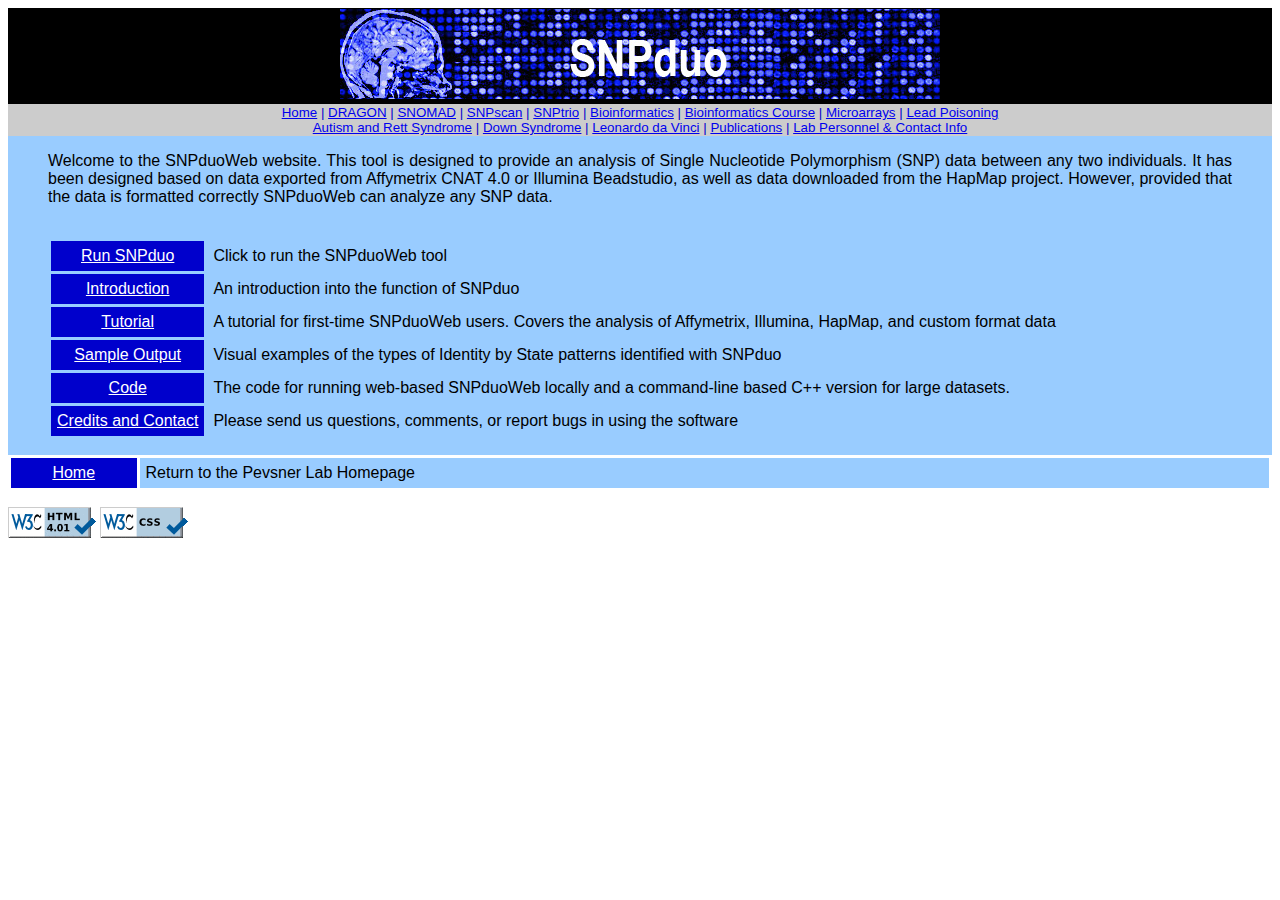
==== html/index.html @ 84d8bdc1 "Initial release, v1.1.0, 2009-Feb-25" ====
<!DOCTYPE html PUBLIC "-//W3C//DTD HTML 4.01//EN" "http://www.w3.org/TR/html4/strict.dtd">
<!--
########################################
#  Copyright (c)  2007-2008 Elisha Roberson and Jonathan Pevsner.
#                 All Rights Reserved.
#
#  THIS SOFTWARE IS PROVIDED BY THE COPYRIGHT HOLDERS "AS IS" AND ANY 
#  EXPRESS OR IMPLIED WARRANTIES, INCLUDING, BUT NOT LIMITED TO, THE
#  IMPLIED WARRANTIES OF MERCHANTABILITY AND FITNESS FOR A PARTICULAR 
#  PURPOSE ARE DISCLAIMED. IN NO EVENT SHALL THE COPYRIGHT OWNERS BE
#  LIABLE FOR ANY DIRECT, INDIRECT, INCIDENTAL, SPECIAL, EXEMPLARY, OR
#  CONSEQUENTIAL DAMAGES (INCLUDING, BUT NOT LIMITED TO, PROCUREMENT OF
#  SUBSTITUTE GOODS OR SERVICES; LOSS OF USE, DATA, OR PROFITS; OR BUSINESS
#  INTERRUPTION) HOWEVER CAUSED AND ON ANY THEORY OF LIABILITY, WHETHER IN
#  CONTRACT, STRICT LIABILITY, OR TORT (INCLUDING NEGLIGENCE OR OTHERWISE)
#  ARISING IN ANY WAY OUT OF THE USE OF THIS SOFTWARE, EVEN IF ADVISED OF THE
#  POSSIBILITY OF SUCH DAMAGE. THIS SOFTWARE IS FREE FOR PERSONAL OR ACADEMIC
#  USE. THE SOFTWARE MAY NOT BE USED COMMERCIALLY WITHOUT THE EXPRESS, WRITTEN
#  PERMISSION OF THE COPYRIGHT HOLDERS. ALL ACTIONS OR PROCEEDINGS RELATED TO 
#  THIS SOFTWARE SHALL BE TRIED EXCLUSIVELY IN THE STATE AND FEDERAL COURTS 
#  LOCATED IN THE COUNTY OF BALTIMORE CITY, MARYLAND. USE OF THIS SOFTWARE
#  IMPLIES ACCEPTANCE OF THIS CONTRACT.
########################################
-->
<html>

<head>
<title>SNPduoWeb at the Pevsnerlab</title>
<link rel="stylesheet" type="text/css" href="SNPduo.css">
<meta name="author" content="Elisha Roberson">
<meta name="description" content="Gateway page for the Pevsner Lab SNPduoWeb tool">
<meta name="keywords" content="SNP,SNPduo,pair-wise,web tool,recombination,identity by state,identity by descent,IBS,IBD,pedigree,high-density,high density,high-throughput,sib,family,visualize,plot,publication quality,ucsc genome browser,related,relatedness,deletion,amplification,UPD,uniparental disomy,Affymetrix,Illumina,Hap Map,custom,data">
</head>

<body>

<!-- ################################  Insert header elements similar to the rest of the site  ################################ -->
<table class="headertables"> 
<tr>
<td>
<img src="images/SNPduo_titlegraphic.jpg" width="600" height="90" alt="Pevsner Lab Header Picture">
</td>
</tr>
</table>

<table class="headertables">
<tr>
<td class="menu">
<a href="/index.html">Home</a> | 
<a href="/dragon.htm">DRAGON</a> | 
<a href="/snomad.htm">SNOMAD</a> | 
<a href="/snpscan.htm">SNPscan</a> | 
<a href="/SNPtrio.htm">SNPtrio</a> | 
<a href="/bioinformatics/bioinf.htm">Bioinformatics</a> | 
<a href="/bioinfo_course.htm">Bioinformatics Course</a> | 
<a href="/microarraydata/index.html">Microarrays</a> | 
<a href="/lead.htm">Lead Poisoning</a><br>
<a href="/autism_rett.htm">Autism and Rett Syndrome</a> | 
<a href="/index_ds.htm">Down Syndrome</a> | 
<a href="http://www.davinciandthebrain.org">Leonardo da Vinci</a> | 
<a href="/publications.htm">Publications</a> | 
<a href="/contact.htm">Lab Personnel &amp; Contact Info</a>
</td>
</tr>
</table>
<!-- ################################  End header elements  ################################ -->

<table width="100%" border="0" cellpadding="0" cellspacing="0">

<tr class="rowcommon cell2">
<td>
<blockquote><p>Welcome to the SNPduoWeb website. This tool is designed to provide an analysis of Single Nucleotide Polymorphism (SNP) data
between any two individuals. It has been designed based on data exported from Affymetrix CNAT 4.0 or Illumina Beadstudio, as well
as data downloaded from the HapMap project. However, provided that the data is formatted correctly SNPduoWeb can analyze any SNP data.
</p></blockquote>
</td>
</tr>

<tr class="rowcommon cell2">
<td>
<blockquote>
<table border="0" cellpadding="6" cellspacing="3">

<tr class="rowcommon">
<td class="cell1"><a href="SNPduo01.html" class="cell1">Run SNPduo</a></td>
<td class="cell2">Click to run the SNPduoWeb tool</td>
</tr>

<tr class="rowcommon">
<td class="cell1"><a href="SNPduo02.html" class="cell1">Introduction</a></td>
<td class="cell2">An introduction into the function of SNPduo</td>
</tr>

<tr class="rowcommon">
<td class="cell1"><a href="SNPduo03.html" class="cell1">Tutorial</a></td>
<td class="cell2">A tutorial for first-time SNPduoWeb users. Covers the analysis of Affymetrix, Illumina, HapMap, and custom format data</td>
</tr>

<tr class="rowcommon">
<td class="cell1"><a href="SNPduo04.html" class="cell1">Sample Output</a></td>
<td class="cell2">Visual examples of the types of Identity by State patterns identified with SNPduo</td>
</tr>

<tr class="rowcommon">
<td class="cell1"><a href="SNPduo05.html" class="cell1">Code</a></td>
<td class="cell2">The code for running web-based SNPduoWeb locally and a command-line based C++ version for large datasets.</td>
</tr>

<!--
<tr class="rowcommon">
<td class="cell1"<a href="Supplemental/index.html" class="cell1>Supplmental Data</a></td>
<td class="cell2">Supplemental data from the SNPduoWeb manuscript</td>
</tr>
-->

<tr class="rowcommon">
<td class="cell1"><a href="SNPduo06.html" class="cell1">Credits and Contact</a></td>
<td class="cell2">Please send us questions, comments, or report bugs in using the software</td>
</tr>

</table>
</blockquote>
</td>
</tr>

</table>
<!-- ################################  A navigation footer not needed for distribution code  ################################ -->
<!-- <br><br> -->

<table width="100%" border="0" cellpadding="6" cellspacing="3">

<tr class="rowcommon">
<td class="cell1 navcell1"><a href="/index.html" class="navtext">Home</a></td>
<td class="cell2 navcell2">Return to the Pevsner Lab Homepage</td>
</tr>

</table>

<p>
<img src="images/valid-html401-blue.png" alt="Valid HTML 4.01 Strict!" height="31" width="88">
<img src="images/vcss-blue.png" alt="Valid CSS!">
</p>

</body>

</html>
---- html/SNPduo.css ----
/*
#############################
#  Copyright (c)  2007-2008 Elisha Roberson and Jonathan Pevsner.
#                 All Rights Reserved.
#
#  THIS SOFTWARE IS PROVIDED BY THE COPYRIGHT HOLDERS "AS IS" AND ANY 
#  EXPRESS OR IMPLIED WARRANTIES, INCLUDING, BUT NOT LIMITED TO, THE
#  IMPLIED WARRANTIES OF MERCHANTABILITY AND FITNESS FOR A PARTICULAR 
#  PURPOSE ARE DISCLAIMED. IN NO EVENT SHALL THE COPYRIGHT OWNERS BE
#  LIABLE FOR ANY DIRECT, INDIRECT, INCIDENTAL, SPECIAL, EXEMPLARY, OR
#  CONSEQUENTIAL DAMAGES (INCLUDING, BUT NOT LIMITED TO, PROCUREMENT OF
#  SUBSTITUTE GOODS OR SERVICES; LOSS OF USE, DATA, OR PROFITS; OR BUSINESS
#  INTERRUPTION) HOWEVER CAUSED AND ON ANY THEORY OF LIABILITY, WHETHER IN
#  CONTRACT, STRICT LIABILITY, OR TORT (INCLUDING NEGLIGENCE OR OTHERWISE)
#  ARISING IN ANY WAY OUT OF THE USE OF THIS SOFTWARE, EVEN IF ADVISED OF THE
#  POSSIBILITY OF SUCH DAMAGE. THIS SOFTWARE IS FREE FOR PERSONAL OR ACADEMIC
#  USE. THE SOFTWARE MAY NOT BE USED COMMERCIALLY WITHOUT THE EXPRESS, WRITTEN
#  PERMISSION OF THE COPYRIGHT HOLDERS. ALL ACTIONS OR PROCEEDINGS RELATED TO 
#  THIS SOFTWARE SHALL BE TRIED EXCLUSIVELY IN THE STATE AND FEDERAL COURTS 
#  LOCATED IN THE COUNTY OF BALTIMORE CITY, MARYLAND. USE OF THIS SOFTWARE
#  IMPLIES ACCEPTANCE OF THIS CONTRACT.
#############################
*/
body {
font-family: verdana, "lucida console",arial, helvetica, sans-serif;
}

p {
text-align: justify;
}

li {
text-align: justify;
}

ol.loweralpha {
	list-style-type: lower-alpha;
}

ol.lowerroman {
	list-style-type: lower-roman;
}

table {
vertical-align: middle;
}

table.center {
margin-left: auto;
margin-right: auto;
}

body.center {
text-align: center;
}

.headertables {
width: 100%;
border: 0;
border-color: #FFFFFF;
background-color: #000000;
border-spacing: 0;
padding: 0;	
margin: auto;
text-align:center;
}

.menu {
background-color: #CCCCCC;
color: #0000CC;
margin: auto;
text-align: center;
font-size: 10pt;
font-family: verdana, "lucida console", arial, helvetica, sans-serif;
}

.rowcommon {
vertical-align: middle;
}

.cell1 {
text-align: center;
background-color: #0000CC;
color: #FFFFFF;
}

.cell1width {
width: 80px;
}

.cell2 {
text-align: left;
background-color: #99CCFF;
color: #000000;
font-size: medium;
}

.cell2width {
width: 70%;
}

.navcell1 {
width: 10%;
}

.navcell2 {
width: 90%;
}

.navtext {
color: #FFFFFF;
}
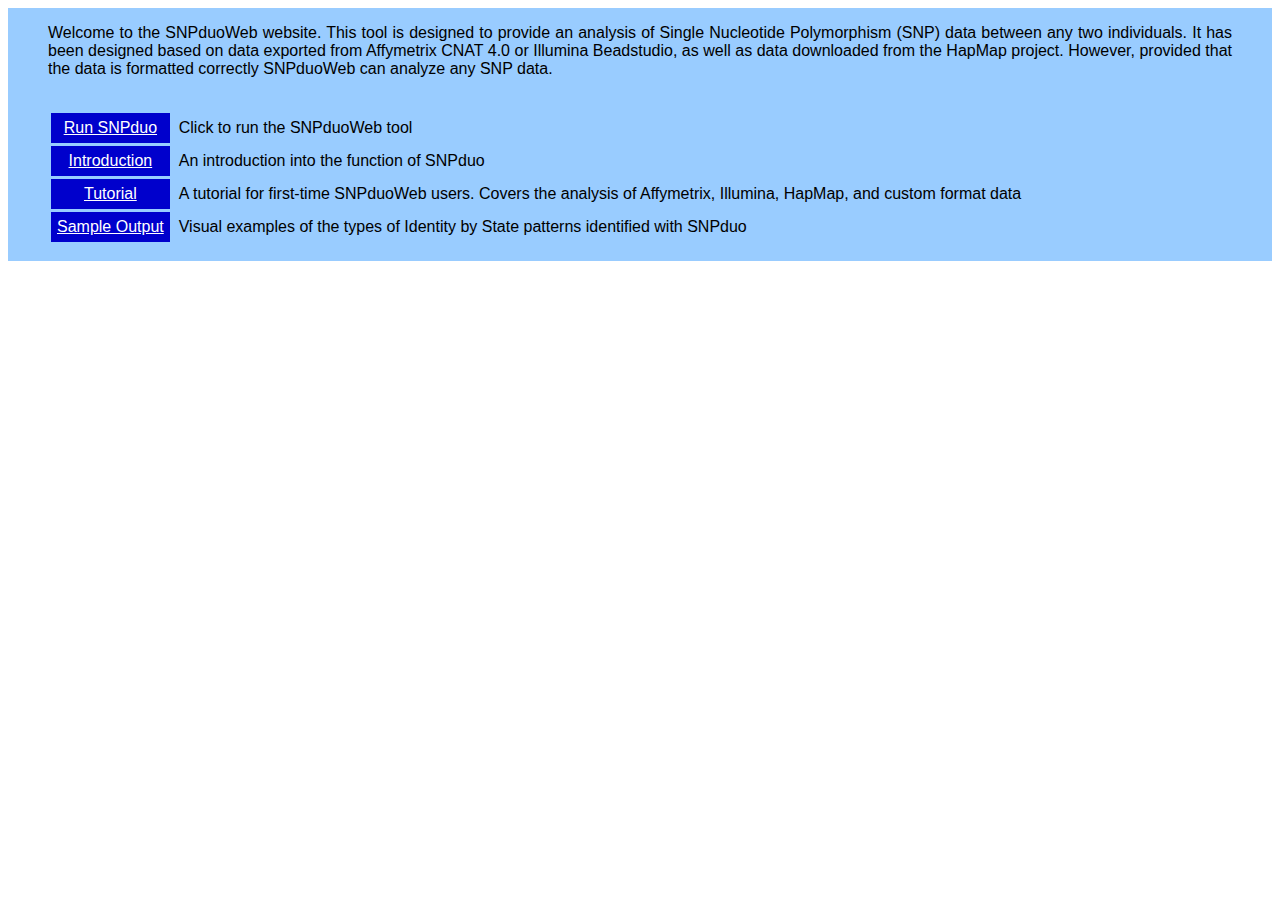
==== commit 7e08022d: "Removed footers and headers. Edited some file header text" ====
--- a/html/index.html
+++ b/html/index.html
@@ -1,69 +1,16 @@
 <!DOCTYPE html PUBLIC "-//W3C//DTD HTML 4.01//EN" "http://www.w3.org/TR/html4/strict.dtd">
-<!--
-########################################
-#  Copyright (c)  2007-2008 Elisha Roberson and Jonathan Pevsner.
-#                 All Rights Reserved.
-#
-#  THIS SOFTWARE IS PROVIDED BY THE COPYRIGHT HOLDERS "AS IS" AND ANY 
-#  EXPRESS OR IMPLIED WARRANTIES, INCLUDING, BUT NOT LIMITED TO, THE
-#  IMPLIED WARRANTIES OF MERCHANTABILITY AND FITNESS FOR A PARTICULAR 
-#  PURPOSE ARE DISCLAIMED. IN NO EVENT SHALL THE COPYRIGHT OWNERS BE
-#  LIABLE FOR ANY DIRECT, INDIRECT, INCIDENTAL, SPECIAL, EXEMPLARY, OR
-#  CONSEQUENTIAL DAMAGES (INCLUDING, BUT NOT LIMITED TO, PROCUREMENT OF
-#  SUBSTITUTE GOODS OR SERVICES; LOSS OF USE, DATA, OR PROFITS; OR BUSINESS
-#  INTERRUPTION) HOWEVER CAUSED AND ON ANY THEORY OF LIABILITY, WHETHER IN
-#  CONTRACT, STRICT LIABILITY, OR TORT (INCLUDING NEGLIGENCE OR OTHERWISE)
-#  ARISING IN ANY WAY OUT OF THE USE OF THIS SOFTWARE, EVEN IF ADVISED OF THE
-#  POSSIBILITY OF SUCH DAMAGE. THIS SOFTWARE IS FREE FOR PERSONAL OR ACADEMIC
-#  USE. THE SOFTWARE MAY NOT BE USED COMMERCIALLY WITHOUT THE EXPRESS, WRITTEN
-#  PERMISSION OF THE COPYRIGHT HOLDERS. ALL ACTIONS OR PROCEEDINGS RELATED TO 
-#  THIS SOFTWARE SHALL BE TRIED EXCLUSIVELY IN THE STATE AND FEDERAL COURTS 
-#  LOCATED IN THE COUNTY OF BALTIMORE CITY, MARYLAND. USE OF THIS SOFTWARE
-#  IMPLIES ACCEPTANCE OF THIS CONTRACT.
-########################################
--->
+
 <html>
 
 <head>
-<title>SNPduoWeb at the Pevsnerlab</title>
+<title>SNPduoWeb</title>
 <link rel="stylesheet" type="text/css" href="SNPduo.css">
 <meta name="author" content="Elisha Roberson">
-<meta name="description" content="Gateway page for the Pevsner Lab SNPduoWeb tool">
+<meta name="description" content="Gateway page for the SNPduoWeb tool">
 <meta name="keywords" content="SNP,SNPduo,pair-wise,web tool,recombination,identity by state,identity by descent,IBS,IBD,pedigree,high-density,high density,high-throughput,sib,family,visualize,plot,publication quality,ucsc genome browser,related,relatedness,deletion,amplification,UPD,uniparental disomy,Affymetrix,Illumina,Hap Map,custom,data">
 </head>
 
 <body>
-
-<!-- ################################  Insert header elements similar to the rest of the site  ################################ -->
-<table class="headertables"> 
-<tr>
-<td>
-<img src="images/SNPduo_titlegraphic.jpg" width="600" height="90" alt="Pevsner Lab Header Picture">
-</td>
-</tr>
-</table>
-
-<table class="headertables">
-<tr>
-<td class="menu">
-<a href="/index.html">Home</a> | 
-<a href="/dragon.htm">DRAGON</a> | 
-<a href="/snomad.htm">SNOMAD</a> | 
-<a href="/snpscan.htm">SNPscan</a> | 
-<a href="/SNPtrio.htm">SNPtrio</a> | 
-<a href="/bioinformatics/bioinf.htm">Bioinformatics</a> | 
-<a href="/bioinfo_course.htm">Bioinformatics Course</a> | 
-<a href="/microarraydata/index.html">Microarrays</a> | 
-<a href="/lead.htm">Lead Poisoning</a><br>
-<a href="/autism_rett.htm">Autism and Rett Syndrome</a> | 
-<a href="/index_ds.htm">Down Syndrome</a> | 
-<a href="http://www.davinciandthebrain.org">Leonardo da Vinci</a> | 
-<a href="/publications.htm">Publications</a> | 
-<a href="/contact.htm">Lab Personnel &amp; Contact Info</a>
-</td>
-</tr>
-</table>
-<!-- ################################  End header elements  ################################ -->
 
 <table width="100%" border="0" cellpadding="0" cellspacing="0">
 
@@ -101,45 +48,12 @@
 <td class="cell2">Visual examples of the types of Identity by State patterns identified with SNPduo</td>
 </tr>
 
-<tr class="rowcommon">
-<td class="cell1"><a href="SNPduo05.html" class="cell1">Code</a></td>
-<td class="cell2">The code for running web-based SNPduoWeb locally and a command-line based C++ version for large datasets.</td>
-</tr>
-
-<!--
-<tr class="rowcommon">
-<td class="cell1"<a href="Supplemental/index.html" class="cell1>Supplmental Data</a></td>
-<td class="cell2">Supplemental data from the SNPduoWeb manuscript</td>
-</tr>
--->
-
-<tr class="rowcommon">
-<td class="cell1"><a href="SNPduo06.html" class="cell1">Credits and Contact</a></td>
-<td class="cell2">Please send us questions, comments, or report bugs in using the software</td>
-</tr>
-
 </table>
 </blockquote>
 </td>
 </tr>
 
 </table>
-<!-- ################################  A navigation footer not needed for distribution code  ################################ -->
-<!-- <br><br> -->
-
-<table width="100%" border="0" cellpadding="6" cellspacing="3">
-
-<tr class="rowcommon">
-<td class="cell1 navcell1"><a href="/index.html" class="navtext">Home</a></td>
-<td class="cell2 navcell2">Return to the Pevsner Lab Homepage</td>
-</tr>
-
-</table>
-
-<p>
-<img src="images/valid-html401-blue.png" alt="Valid HTML 4.01 Strict!" height="31" width="88">
-<img src="images/vcss-blue.png" alt="Valid CSS!">
-</p>
 
 </body>
 
--- a/html/SNPduo.css
+++ b/html/SNPduo.css
@@ -1,26 +1,3 @@
-/*
-#############################
-#  Copyright (c)  2007-2008 Elisha Roberson and Jonathan Pevsner.
-#                 All Rights Reserved.
-#
-#  THIS SOFTWARE IS PROVIDED BY THE COPYRIGHT HOLDERS "AS IS" AND ANY 
-#  EXPRESS OR IMPLIED WARRANTIES, INCLUDING, BUT NOT LIMITED TO, THE
-#  IMPLIED WARRANTIES OF MERCHANTABILITY AND FITNESS FOR A PARTICULAR 
-#  PURPOSE ARE DISCLAIMED. IN NO EVENT SHALL THE COPYRIGHT OWNERS BE
-#  LIABLE FOR ANY DIRECT, INDIRECT, INCIDENTAL, SPECIAL, EXEMPLARY, OR
-#  CONSEQUENTIAL DAMAGES (INCLUDING, BUT NOT LIMITED TO, PROCUREMENT OF
-#  SUBSTITUTE GOODS OR SERVICES; LOSS OF USE, DATA, OR PROFITS; OR BUSINESS
-#  INTERRUPTION) HOWEVER CAUSED AND ON ANY THEORY OF LIABILITY, WHETHER IN
-#  CONTRACT, STRICT LIABILITY, OR TORT (INCLUDING NEGLIGENCE OR OTHERWISE)
-#  ARISING IN ANY WAY OUT OF THE USE OF THIS SOFTWARE, EVEN IF ADVISED OF THE
-#  POSSIBILITY OF SUCH DAMAGE. THIS SOFTWARE IS FREE FOR PERSONAL OR ACADEMIC
-#  USE. THE SOFTWARE MAY NOT BE USED COMMERCIALLY WITHOUT THE EXPRESS, WRITTEN
-#  PERMISSION OF THE COPYRIGHT HOLDERS. ALL ACTIONS OR PROCEEDINGS RELATED TO 
-#  THIS SOFTWARE SHALL BE TRIED EXCLUSIVELY IN THE STATE AND FEDERAL COURTS 
-#  LOCATED IN THE COUNTY OF BALTIMORE CITY, MARYLAND. USE OF THIS SOFTWARE
-#  IMPLIES ACCEPTANCE OF THIS CONTRACT.
-#############################
-*/
 body {
 font-family: verdana, "lucida console",arial, helvetica, sans-serif;
 }
